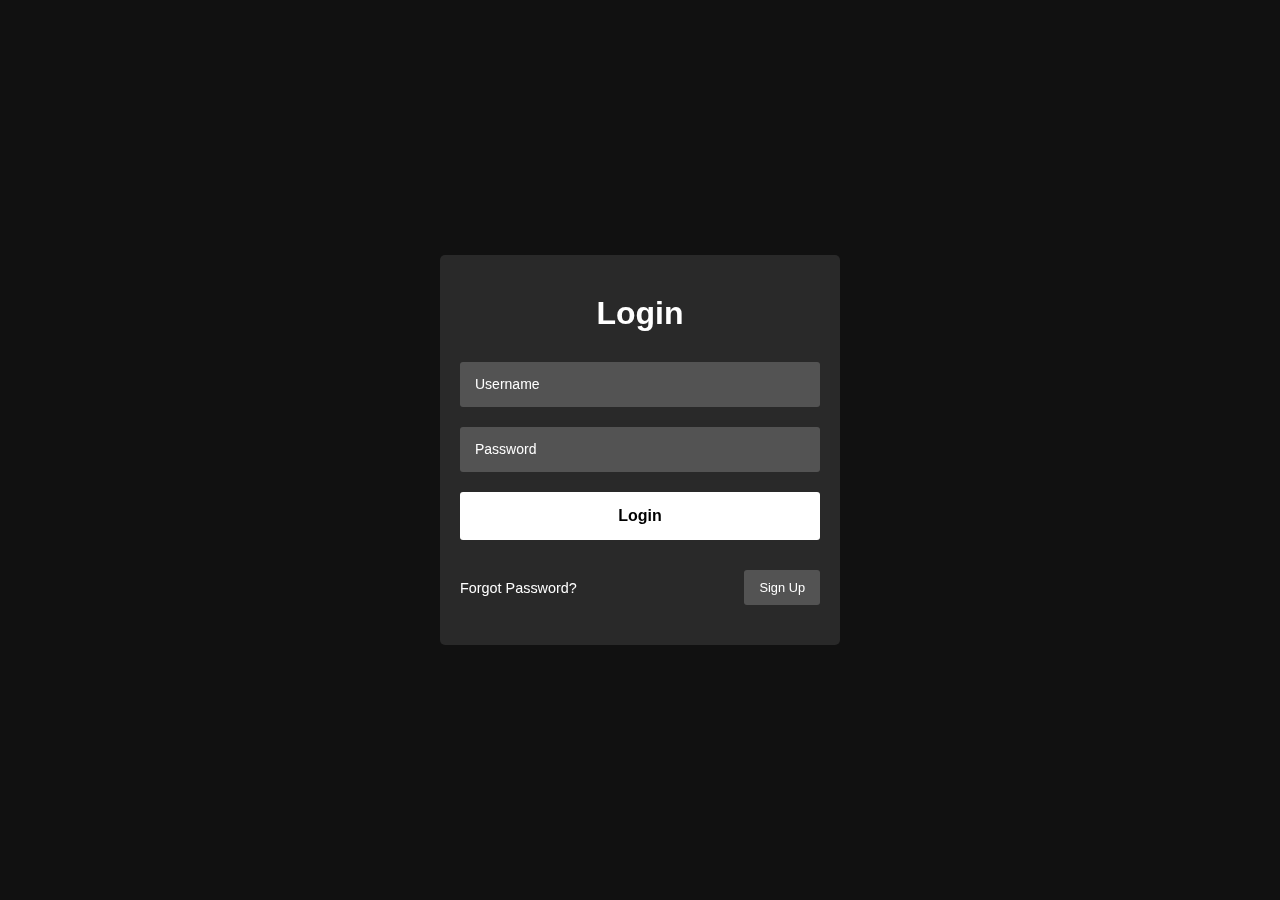
==== index.html @ aed691e2 "Add files via upload" ====
<!DOCTYPE html>
<html lang="en">
<head>
    <link rel="stylesheet" href="/font-awesome.css">
    <link rel="stylesheet" href="index.css">
    <meta charset="UTF-8">
    <meta name="viewport" content="width=device-width, initial-scale=1.0">
    <title>Background Animated Login Form</title>
</head>
<body>
    
    <!--After creating the falling stars background animation-->
    <!--07-->
    <div class="container">
        <form>
            <h2>Login</h2>
            <input type="text" placeholder="Username">
            <input type="password" placeholder="Password">
            <input type="submit" value="Login">
            <div class="sub">
                <a href="">Forgot Password?</a>
                <a href="">Sign Up</a>
            </div>
        </form>
    </div>

<script>

function backgroundanime() {
    let div = document.createElement("div");
    div.setAttribute("class", "star");
    document.body.appendChild(div);

    //02
    div.style.left = Math.random() * innerWidth + "px";

    //03
    let size = Math.random() * 12;

    //04
    div.style.fontSize = 12 + size + "px";

    //05
    let duration = Math.random() * 3;

    //06
    div.style.animationDuration = 2 + duration + "s"

    //01
    setTimeout(() => {
        document.body.removeChild(div)
    }, 5000)
}

setInterval(() => {
    backgroundanime();
}, 100);


</script>


</body>
</html>
---- index.css ----
* {
    margin: 0;
    padding: 0;
    box-sizing: border-box;
}

body {
    background: #111;
    height: 100vh;
    overflow: hidden;
}

.star {
    position: absolute;
    top: -20px;
    color: #fff;
    width: 20px;
    height: 20px;
    animation: animate 5s linear forwards;
}

.star::before {
    content: "\f005";
    font-family: FontAwesome;
    text-shadow: 0 0 5px #fff,
                0 0 20px #fff,
                0 0 50px #fff;
}

@keyframes animate {
    0% {
        transform: translateY(0) rotate(0deg);
        opacity: 1;
    }80% {
        opacity: 1;
    }
    100% {
        transform: translateY(100vh) rotate(360deg);
        opacity: 0;
    }
}

/* After running the above code and it works */

.container {
    position: absolute;
    top: 50%;
    left: 50%;
    transform: translate(-50%,-50%);
    z-index: 1000;

    & form {
        width: 400px;
        background: rgba(255,255,255,.1);
        backdrop-filter: blur(10px);
        padding: 40px 20px;
        border-radius: 5px;

        & h2 {
            color: #fff;
            text-align: center;
            font-family: Open Sans, sans-serif;
            font-size: 2em;
            margin-bottom: 30px;
        }

        & > input {
            display: block;
            width: 100%;
            margin-bottom: 20px;
            padding: 15px;
            outline: none;
            border: none;
            background: rgba(255,255,255,.2);
            border-radius: 3px;
            color: #fff;
        }

        & > input::placeholder {
            color: #fff;
            font-size: 1.05em;
        }

        & > input[type="submit"] {
            font-size: 1em;
            background: #fff;
            color: #000;
            cursor: pointer;
            font-weight: 550;
            transition: .5s
            ;

            &:hover {
                background: #0f0;
                color: #fff;
            }
        }

        & .sub {
            display: flex;
            justify-content: space-between;
            align-items: center;
            margin-top: 30px;

            & a {
                text-decoration: none;
                font-family: Open Sans, sans-serif;
                color: #fff;
                font-size: 0.8em;
            }

            & a:first-child {
                color: #fff;
                font-size: 0.9em;

                &:hover {
                    text-decoration: underline;
                }
            }

            & a:last-child {
                background: rgba(255,255,255,.2);
                padding: 10px 15px;
                border-radius: 3px;
            }
        }
    }
}
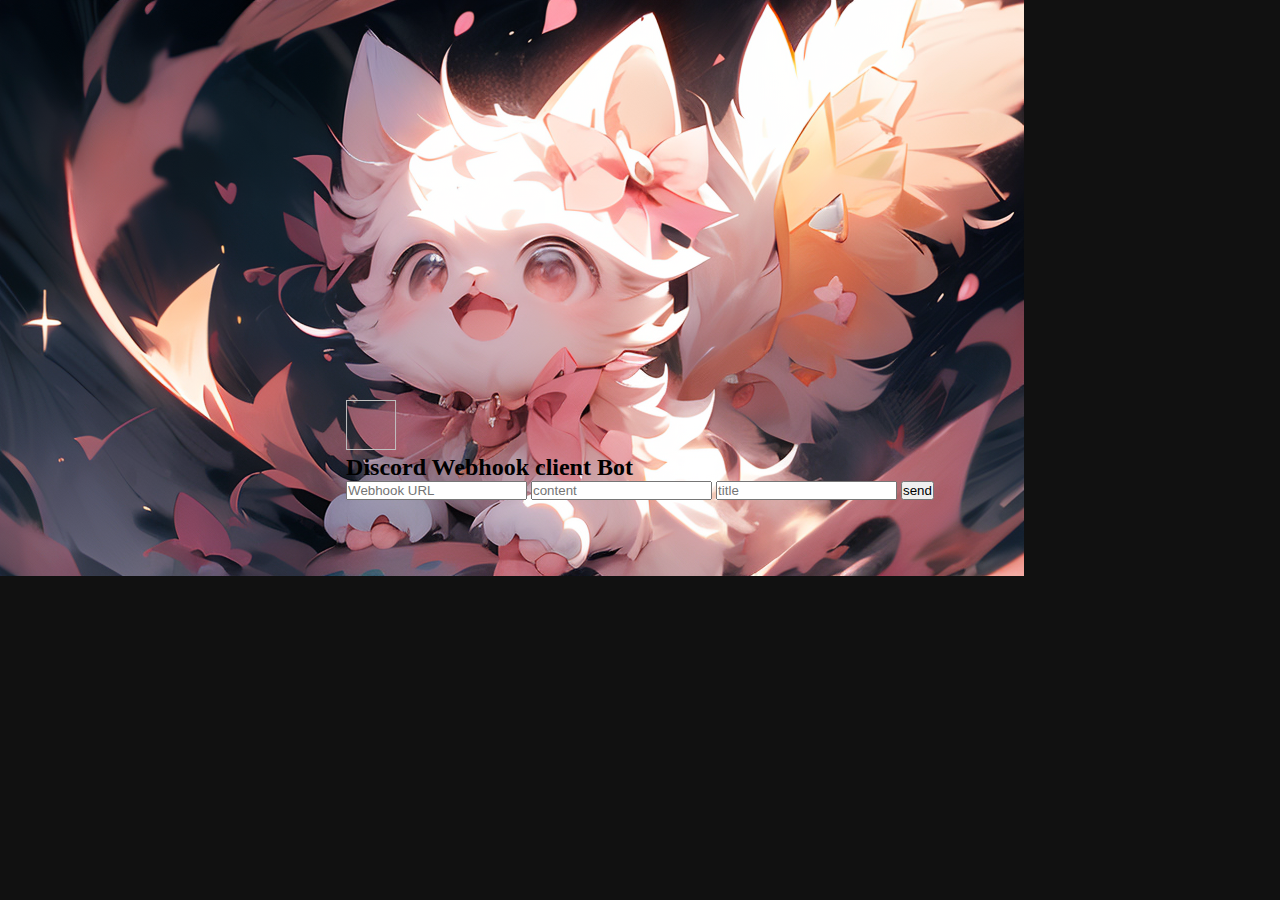
==== commit f565f78e: "Update index.html" ====
--- a/index.html
+++ b/index.html
@@ -8,57 +8,27 @@
     <title>Background Animated Login Form</title>
 </head>
 <body>
+	<img src="gato.png" name="viewport" content="width=device-width, initial-scale=1.0">
     
     <!--After creating the falling stars background animation-->
     <!--07-->
     <div class="container">
-        <form>
-            <h2>Login</h2>
-            <input type="text" placeholder="Username">
-            <input type="password" placeholder="Password">
-            <input type="submit" value="Login">
+    	<img id="img1" width="50" height="50">
+    	<script src="imagex.js"> <!-- imagem de avatar usuário -->
+    	</script>
+            <h2>Discord Webhook client Bot</h2>
+            <input id="ip1" type="text" placeholder="Webhook URL">
+            <input id ="ip2" type="text" placeholder="content">
+            	<input id="ip3" type="text" placeholder="title">
+            <button onClick="op()"> send</button>
             <div class="sub">
-                <a href="">Forgot Password?</a>
-                <a href="">Sign Up</a>
             </div>
-        </form>
     </div>
 
-<script>
-
-function backgroundanime() {
-    let div = document.createElement("div");
-    div.setAttribute("class", "star");
-    document.body.appendChild(div);
-
-    //02
-    div.style.left = Math.random() * innerWidth + "px";
-
-    //03
-    let size = Math.random() * 12;
-
-    //04
-    div.style.fontSize = 12 + size + "px";
-
-    //05
-    let duration = Math.random() * 3;
-
-    //06
-    div.style.animationDuration = 2 + duration + "s"
-
-    //01
-    setTimeout(() => {
-        document.body.removeChild(div)
-    }, 5000)
-}
-
-setInterval(() => {
-    backgroundanime();
-}, 100);
-
-
+<script src="anim.js">
+</script>
+<script src="bot.js">
 </script>
 
-
 </body>
-</html>+</html>
